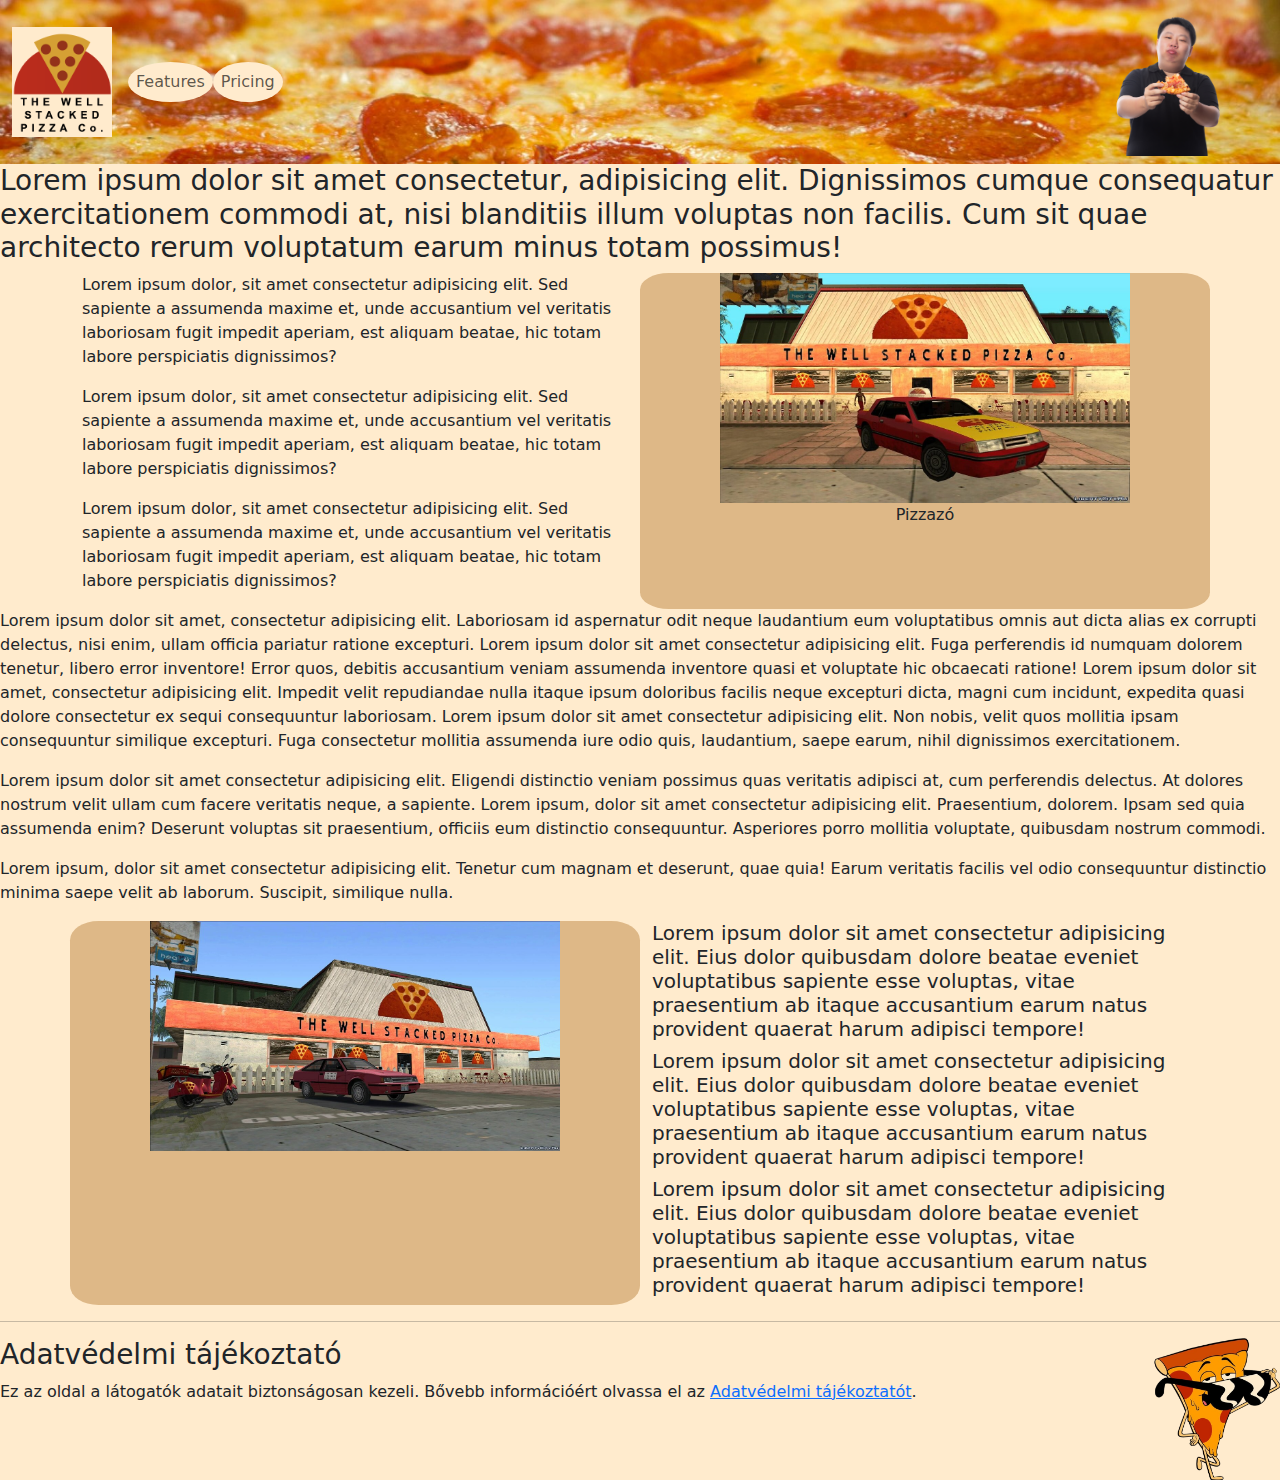
==== index.html @ 536576a9 "fájlok feltöltve" ====
<!DOCTYPE html>
<html lang="en">
<head>
    <meta charset="UTF-8">
    <meta name="viewport" content="width=device-width, initial-scale=1.0">
    <link href="https://cdn.jsdelivr.net/npm/bootstrap@5.3.3/dist/css/bootstrap.min.css" rel="stylesheet" integrity="sha384-QWTKZyjpPEjISv5WaRU9OFeRpok6YctnYmDr5pNlyT2bRjXh0JMhjY6hW+ALEwIH" crossorigin="anonymous">
    <link rel="icon" type="image/x-icon" href="favicon.png">
    <link rel="stylesheet" href="style.css">
    <title>The Well Stacked Pizza</title>
</head>
<header>
    <nav class="navbar navbar-expand-lg bg-body-tertiary">
        <div class="container-fluid">
          <a class="navbar-brand" href="#"><img src="favicon.png" alt="" width="100px"></a>
          <button class="navbar-toggler" type="button" data-bs-toggle="collapse" data-bs-target="#navbarNav" aria-controls="navbarNav" aria-expanded="false" aria-label="Toggle navigation">
            <span class="navbar-toggler-icon"></span>
          </button>
          <div class="collapse navbar-collapse" id="navbarNav">
            <ul class="navbar-nav">
              <li class="nav-item">
                <a class="nav-link" href="#">Features</a>
              </li>
              <li class="nav-item">
                <a class="nav-link" href="#">Pricing</a>
              </li>
            </ul>
          </div>
          <img src="kicikinai.png" id="kinai">
        </div>
      </nav>
</header>
<body>
    <h3>Lorem ipsum dolor sit amet consectetur, adipisicing elit. Dignissimos cumque consequatur exercitationem commodi at, nisi blanditiis illum voluptas non facilis. Cum sit quae architecto rerum voluptatum earum minus totam possimus!</h3>
    <div class="container">
      <div class="row">
        <div class="col-sm">
          <p>Lorem ipsum dolor, sit amet consectetur adipisicing elit. Sed sapiente a assumenda maxime et, unde accusantium vel veritatis laboriosam fugit impedit aperiam, est aliquam beatae, hic totam labore perspiciatis dignissimos?</p>
          <p>Lorem ipsum dolor, sit amet consectetur adipisicing elit. Sed sapiente a assumenda maxime et, unde accusantium vel veritatis laboriosam fugit impedit aperiam, est aliquam beatae, hic totam labore perspiciatis dignissimos?</p>
          <p>Lorem ipsum dolor, sit amet consectetur adipisicing elit. Sed sapiente a assumenda maxime et, unde accusantium vel veritatis laboriosam fugit impedit aperiam, est aliquam beatae, hic totam labore perspiciatis dignissimos?</p>
        </div>
        <div class="col-sm" id="pizzazo1">
          <img src="pizzazo1.jpg" alt="pizzázónk" width="75%" class="zoom">
          <p>Pizzazó</p>
        </div>
      </div>
    </div>
    <p>Lorem ipsum dolor sit amet, consectetur adipisicing elit. Laboriosam id aspernatur odit neque laudantium eum voluptatibus omnis aut dicta alias ex corrupti delectus, nisi enim, ullam officia pariatur ratione excepturi. Lorem ipsum dolor sit amet consectetur adipisicing elit. Fuga perferendis id numquam dolorem tenetur, libero error inventore! Error quos, debitis accusantium veniam assumenda inventore quasi et voluptate hic obcaecati ratione! Lorem ipsum dolor sit amet, consectetur adipisicing elit. Impedit velit repudiandae nulla itaque ipsum doloribus facilis neque excepturi dicta, magni cum incidunt, expedita quasi dolore consectetur ex sequi consequuntur laboriosam. Lorem ipsum dolor sit amet consectetur adipisicing elit. Non nobis, velit quos mollitia ipsam consequuntur similique excepturi. Fuga consectetur mollitia assumenda iure odio quis, laudantium, saepe earum, nihil dignissimos exercitationem.</p>
    <p>Lorem ipsum dolor sit amet consectetur adipisicing elit. Eligendi distinctio veniam possimus quas veritatis adipisci at, cum perferendis delectus. At dolores nostrum velit ullam cum facere veritatis neque, a sapiente. Lorem ipsum, dolor sit amet consectetur adipisicing elit. Praesentium, dolorem. Ipsam sed quia assumenda enim? Deserunt voluptas sit praesentium, officiis eum distinctio consequuntur. Asperiores porro mollitia voluptate, quibusdam nostrum commodi.</p>
    <p>Lorem ipsum, dolor sit amet consectetur adipisicing elit. Tenetur cum magnam et deserunt, quae quia! Earum veritatis facilis vel odio consequuntur distinctio minima saepe velit ab laborum. Suscipit, similique nulla.</p>
    <div class="container">
      <div class="row">
        <div class="col-sm"   id="pizzazo1">
          <img src="pizzazo2.jpg" alt="pizzázónk" width="75%" class="zoom">
        </div>
        <div class="col-sm">
          <h5>Lorem ipsum dolor sit amet consectetur adipisicing elit. Eius dolor quibusdam dolore beatae eveniet voluptatibus sapiente esse voluptas, vitae praesentium ab itaque accusantium earum natus provident quaerat harum adipisci tempore!
          <h5>Lorem ipsum dolor sit amet consectetur adipisicing elit. Eius dolor quibusdam dolore beatae eveniet voluptatibus sapiente esse voluptas, vitae praesentium ab itaque accusantium earum natus provident quaerat harum adipisci tempore!
          <h5>Lorem ipsum dolor sit amet consectetur adipisicing elit. Eius dolor quibusdam dolore beatae eveniet voluptatibus sapiente esse voluptas, vitae praesentium ab itaque accusantium earum natus provident quaerat harum adipisci tempore!
          </h5>
        </div>
      </div>
    </div>
</body>
<hr>
<footer>
    <div>
        <img src="pizzafront.png" alt="Pizza Steve" title="Pizza Steve" id="PizzaSteve">
        <div>
            <h3>Adatvédelmi tájékoztató</h3>
            <p>Ez az oldal a látogatók adatait biztonságosan kezeli. Bővebb információért olvassa el az <a href="adatvedelmi_tajekoztato.html">Adatvédelmi tájékoztatót</a>.</p>
        </div>
    </div>
</footer>
</html>
---- style.css ----
body {
    background-color: blanchedalmond;
}

nav{
    background-image: url(header.jpg);
    background-repeat: no-repeat;
    background-size: cover;
}

.navbar-brand{
    background-color: blanchedalmond;
    
}

.nav-link{
    background-color: blanchedalmond;
    border-radius: 100%;
}

#PizzaSteve {
    width: 10%;
    float: right;
}

#PizzaSteve:hover {
    content: url('pizzaback.png');
}

#kinai{
    width: 200px;
    float: right;
}

#pizzazo1{
    background-color: burlywood;
    width: 75%;
    text-align: center;
    border-radius: 5%;
}

.zoom {
    transition: transform .2s;
    margin: 0 auto;
}
  
.zoom:hover {
    transform: scale(1.5);
}
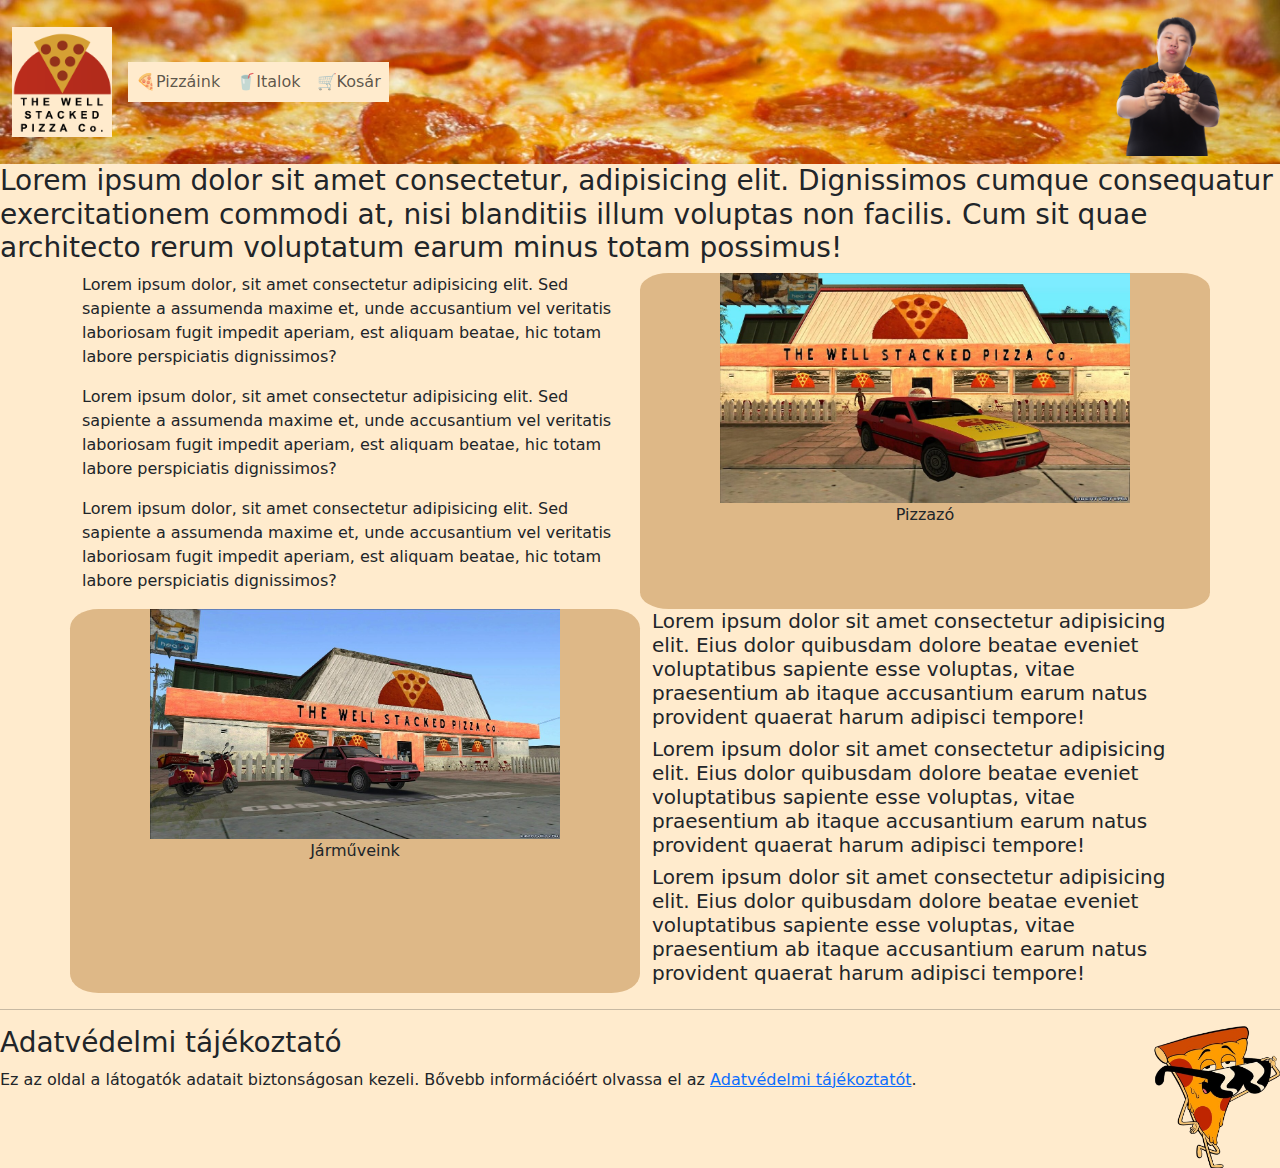
==== commit 76e18d02: "Kisebb változások" ====
--- a/index.html
+++ b/index.html
@@ -5,23 +5,27 @@
     <meta name="viewport" content="width=device-width, initial-scale=1.0">
     <link href="https://cdn.jsdelivr.net/npm/bootstrap@5.3.3/dist/css/bootstrap.min.css" rel="stylesheet" integrity="sha384-QWTKZyjpPEjISv5WaRU9OFeRpok6YctnYmDr5pNlyT2bRjXh0JMhjY6hW+ALEwIH" crossorigin="anonymous">
     <link rel="icon" type="image/x-icon" href="favicon.png">
+    <link rel="stylesheet" href="https://cdnjs.cloudflare.com/ajax/libs/font-awesome/4.7.0/css/font-awesome.min.css">
     <link rel="stylesheet" href="style.css">
     <title>The Well Stacked Pizza</title>
 </head>
 <header>
     <nav class="navbar navbar-expand-lg bg-body-tertiary">
         <div class="container-fluid">
-          <a class="navbar-brand" href="#"><img src="favicon.png" alt="" width="100px"></a>
+          <a class="navbar-brand" href="index.html"><img src="favicon.png" alt="" width="100px"></a>
           <button class="navbar-toggler" type="button" data-bs-toggle="collapse" data-bs-target="#navbarNav" aria-controls="navbarNav" aria-expanded="false" aria-label="Toggle navigation">
             <span class="navbar-toggler-icon"></span>
           </button>
           <div class="collapse navbar-collapse" id="navbarNav">
             <ul class="navbar-nav">
               <li class="nav-item">
-                <a class="nav-link" href="#">Features</a>
+                <a class="nav-link" href="pizzak.html">&#127829;Pizzáink</a>
               </li>
               <li class="nav-item">
-                <a class="nav-link" href="#">Pricing</a>
+                <a class="nav-link" href="italok.html">&#129380;Italok</a>
+              </li>
+              <li class="nav-item">
+                <a class="nav-link" href="kosar.html">&#128722;Kosár</a>
               </li>
             </ul>
           </div>
@@ -44,13 +48,11 @@
         </div>
       </div>
     </div>
-    <p>Lorem ipsum dolor sit amet, consectetur adipisicing elit. Laboriosam id aspernatur odit neque laudantium eum voluptatibus omnis aut dicta alias ex corrupti delectus, nisi enim, ullam officia pariatur ratione excepturi. Lorem ipsum dolor sit amet consectetur adipisicing elit. Fuga perferendis id numquam dolorem tenetur, libero error inventore! Error quos, debitis accusantium veniam assumenda inventore quasi et voluptate hic obcaecati ratione! Lorem ipsum dolor sit amet, consectetur adipisicing elit. Impedit velit repudiandae nulla itaque ipsum doloribus facilis neque excepturi dicta, magni cum incidunt, expedita quasi dolore consectetur ex sequi consequuntur laboriosam. Lorem ipsum dolor sit amet consectetur adipisicing elit. Non nobis, velit quos mollitia ipsam consequuntur similique excepturi. Fuga consectetur mollitia assumenda iure odio quis, laudantium, saepe earum, nihil dignissimos exercitationem.</p>
-    <p>Lorem ipsum dolor sit amet consectetur adipisicing elit. Eligendi distinctio veniam possimus quas veritatis adipisci at, cum perferendis delectus. At dolores nostrum velit ullam cum facere veritatis neque, a sapiente. Lorem ipsum, dolor sit amet consectetur adipisicing elit. Praesentium, dolorem. Ipsam sed quia assumenda enim? Deserunt voluptas sit praesentium, officiis eum distinctio consequuntur. Asperiores porro mollitia voluptate, quibusdam nostrum commodi.</p>
-    <p>Lorem ipsum, dolor sit amet consectetur adipisicing elit. Tenetur cum magnam et deserunt, quae quia! Earum veritatis facilis vel odio consequuntur distinctio minima saepe velit ab laborum. Suscipit, similique nulla.</p>
     <div class="container">
       <div class="row">
         <div class="col-sm"   id="pizzazo1">
-          <img src="pizzazo2.jpg" alt="pizzázónk" width="75%" class="zoom">
+          <img src="pizzazo2.jpg" alt="Járműveink" width="75%" class="zoom">
+          <p>Járműveink</p>
         </div>
         <div class="col-sm">
           <h5>Lorem ipsum dolor sit amet consectetur adipisicing elit. Eius dolor quibusdam dolore beatae eveniet voluptatibus sapiente esse voluptas, vitae praesentium ab itaque accusantium earum natus provident quaerat harum adipisci tempore!
@@ -60,6 +62,8 @@
         </div>
       </div>
     </div>
+    <script src="https://cdn.jsdelivr.net/npm/bootstrap@5.3.3/dist/js/bootstrap.bundle.min.js" integrity="sha384-YvpcrYf0tY3lHB60NNkmXc5s9fDVZLESaAA55NDzOxhy9GkcIdslK1eN7N6jIeHz" crossorigin="anonymous"></script>
+    <script src="script.js"></script>
 </body>
 <hr>
 <footer>
--- a/style.css
+++ b/style.css
@@ -10,12 +10,18 @@
 
 .navbar-brand{
     background-color: blanchedalmond;
-    
+}
+
+.navbar-brand:hover{
+    transform: scale(1.1);
 }
 
 .nav-link{
     background-color: blanchedalmond;
-    border-radius: 100%;
+}
+
+.nav-link:hover{
+    transform: scale(1.1);
 }
 
 #PizzaSteve {
@@ -46,4 +52,25 @@
   
 .zoom:hover {
     transform: scale(1.5);
+}
+
+#pizza{
+    display: grid;
+    grid-template-columns: repeat(4,2fr);
+}
+
+.zoom1 {
+    transition: transform .2s;
+    margin: 0 auto;
+    background-color: navajowhite;
+    margin: 1%;
+    margin-left: 20%;
+}
+
+.zoom1:hover{
+    transform: scale(1.1);
+}
+
+.btn {
+    margin: 2.5%;
 }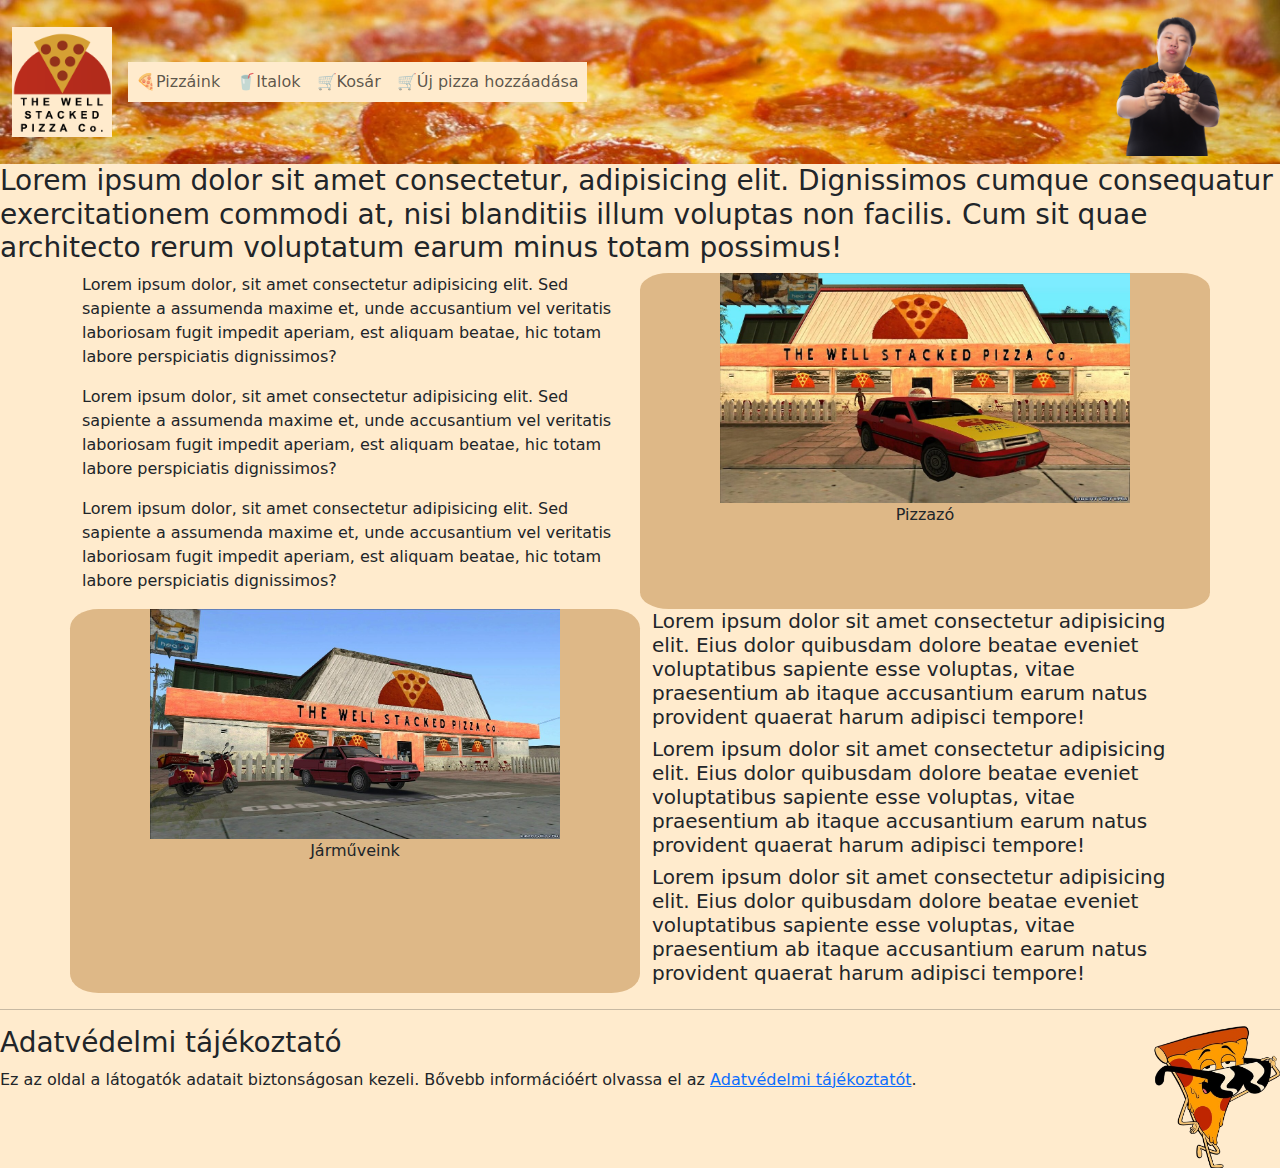
==== commit 392928a9: "Pizzák hozzáadása és törlése" ====
--- a/index.html
+++ b/index.html
@@ -26,6 +26,9 @@
               </li>
               <li class="nav-item">
                 <a class="nav-link" href="kosar.html">&#128722;Kosár</a>
+              </li>
+              <li class="nav-item">
+                <a class="nav-link" href="ujtermek.html">&#128722;Új pizza hozzáadása</a>
               </li>
             </ul>
           </div>
--- a/style.css
+++ b/style.css
@@ -73,4 +73,5 @@
 
 .btn {
     margin: 2.5%;
+    background-color: rgb(224, 196, 150);
 }